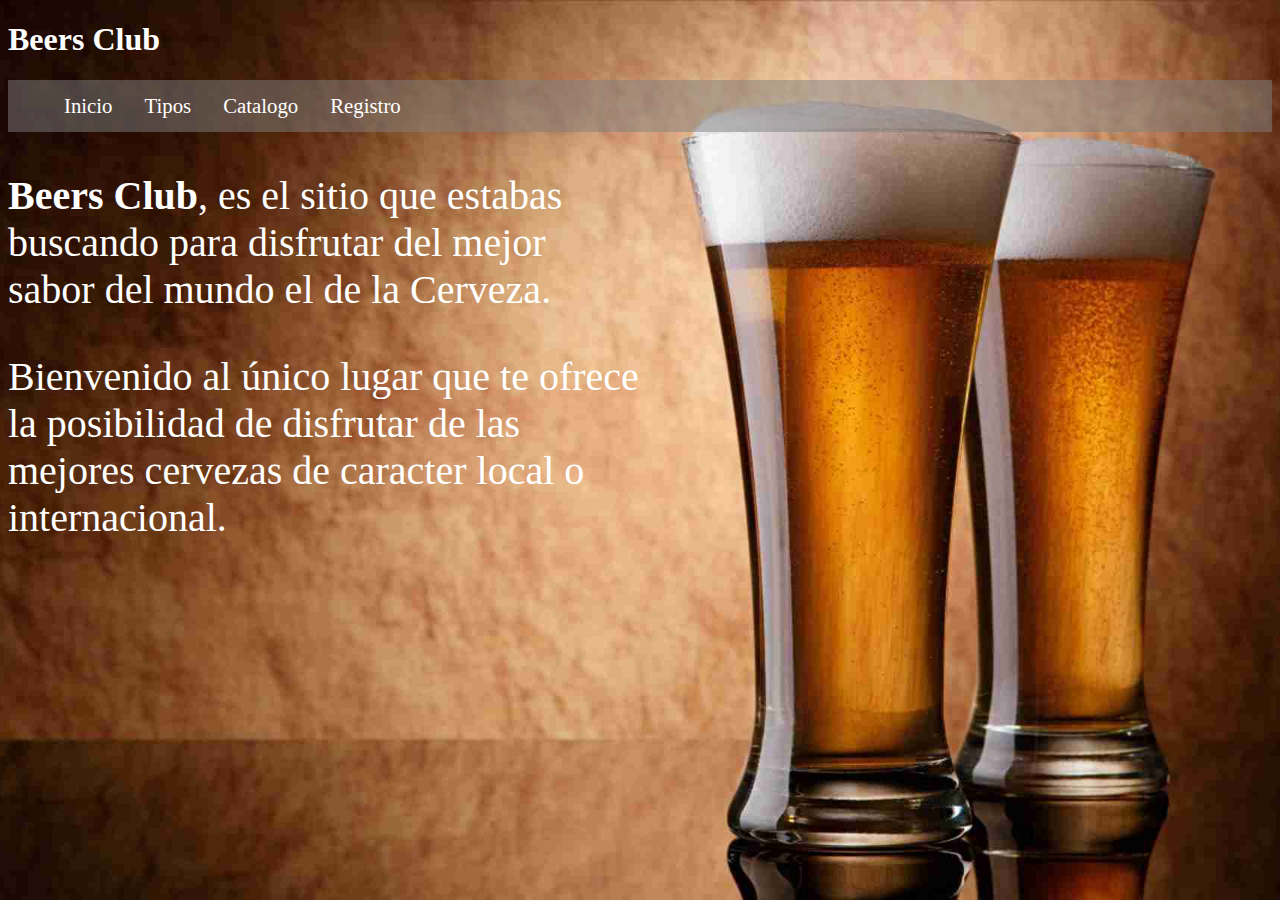
==== index.html @ c44674e5 "Final de Clase" ====
<!DOCTYPE html>
<html lang="en">
<head>
	<meta charset="UTF-8">
	<link rel="stylesheet" href="css/style.css">
	<title>Beers Club</title>
</head>
<body>
	<div class="header">
		<h1>Beers Club</h1>
		<ul>
			<li><a href="index.html">Inicio</a></li>
			<li><a href="tipos.html">Tipos</a></li>
			<li><a href="catalogo.html">Catalogo</a></li>
			<li><a href="registro.html">Registro</a></li>
		</ul>		
	</div>
	<div class="container">
		<div class="welcome">
			<p><strong>Beers Club</strong>, es el sitio que estabas buscando para disfrutar del mejor sabor del mundo el de la Cerveza.</p>
			<p>Bienvenido al único lugar que te ofrece la posibilidad de disfrutar de las mejores cervezas de caracter local o internacional.</p>			
		</div>
	</div>
	<div class="footer">
		
	</div>
</body>
</html>
---- css/style.css ----
body {
	background: url(../images/bg2.jpg) no-repeat center center fixed; 
  	background-size: cover;
  	color: white;
}

.header ul {
    list-style-type: none;
    margin: 0;
    padding: 10;
    overflow: hidden;
    background-color: rgba(128,128,128, 0.5);
}

.header li {
    float: left;
}

.header li a {
    display: block;
    color: white;
    text-align: center;
    padding: 14px 16px;
    text-decoration: none;
    font-size: 1.3em;
}

.header li a:hover {
    background-color: #111;
}

.container .welcome {
	font-size: 250%;
	width: 50%;
}
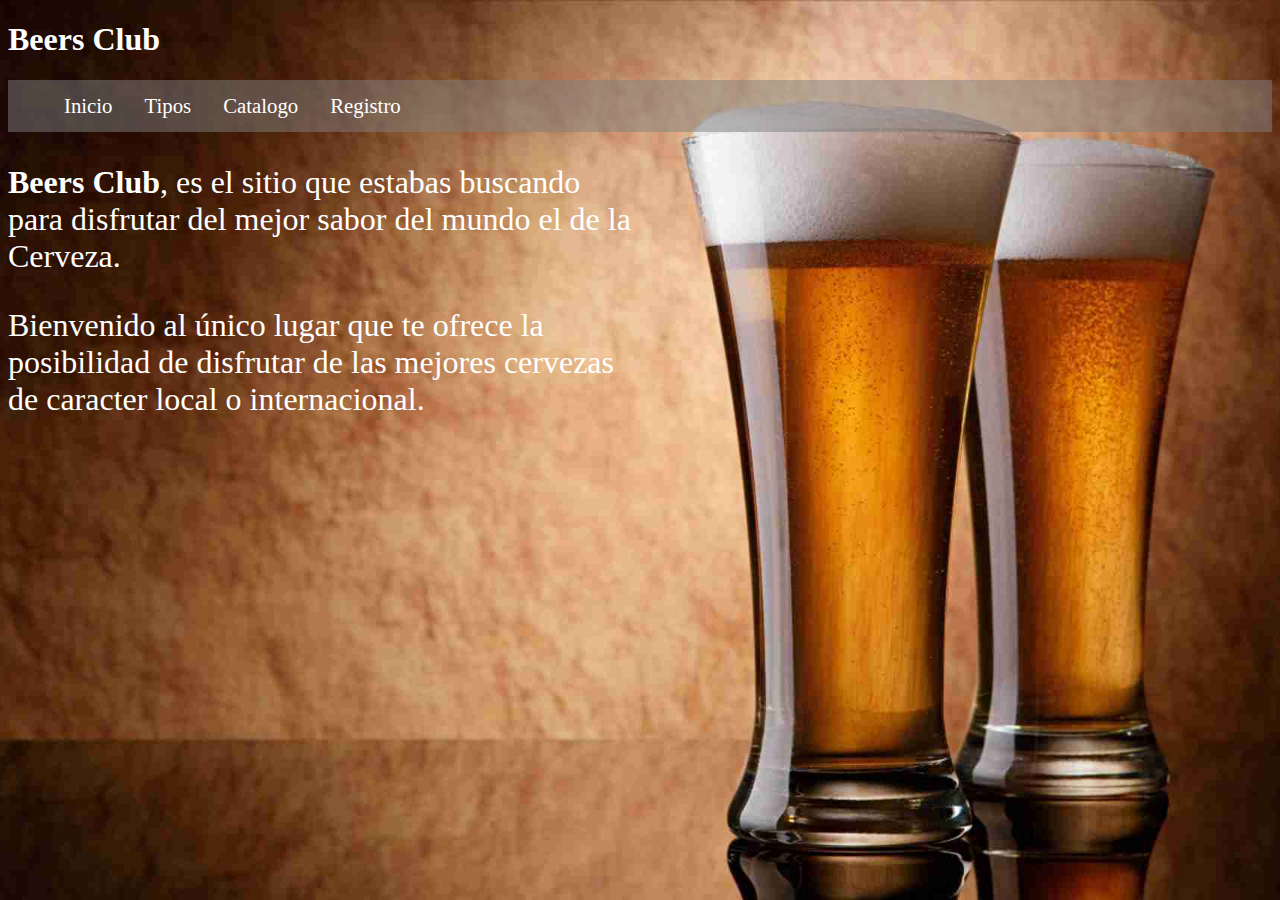
==== commit 7cb8eb67: "Clase 03 Final" ====
--- a/index.html
+++ b/index.html
@@ -18,7 +18,7 @@
 	<div class="container">
 		<div class="welcome">
 			<p><strong>Beers Club</strong>, es el sitio que estabas buscando para disfrutar del mejor sabor del mundo el de la Cerveza.</p>
-			<p>Bienvenido al único lugar que te ofrece la posibilidad de disfrutar de las mejores cervezas de caracter local o internacional.</p>			
+			<p>Bienvenido al único lugar que te ofrece la posibilidad de disfrutar de las mejores cervezas de caracter local o internacional.</p>
 		</div>
 	</div>
 	<div class="footer">
--- a/css/style.css
+++ b/css/style.css
@@ -1,5 +1,5 @@
 body {
-	background: url(../images/bg2.jpg) no-repeat center center fixed; 
+	background: url(../images/bg2.jpg) no-repeat center center fixed;
   	background-size: cover;
   	color: white;
 }
@@ -30,7 +30,6 @@
 }
 
 .container .welcome {
-	font-size: 250%;
-	width: 50%;
+    font-size: 200%;
+    width: 50%;
 }
-
